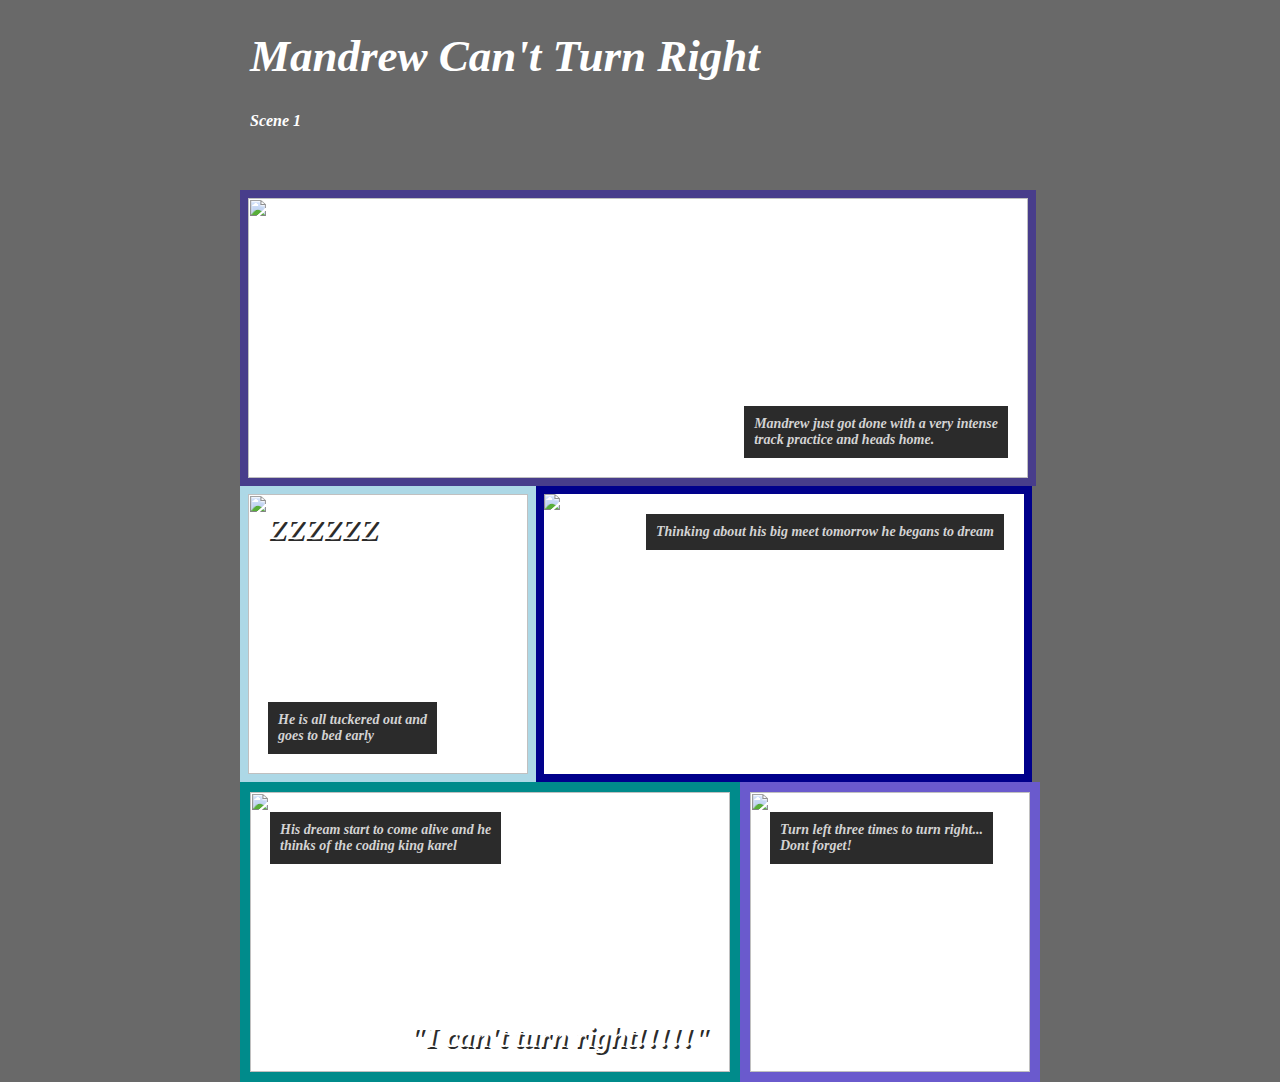
==== page1.html @ c0abcc91 "page name" ====
<!DOCTYPE html>
<html>
<head> 
    <title>ClassComic</title>
    <meta charset="utf-8">
    <link rel="stylesheet" href="main.css">
</head>
<body>
    <div id="page">
        <div id="titleblock">
            <h1>Mandrew Can't Turn Right</h1>
            <h2>Scene 1</h2>
        </div>
        <div id="panel1">
            <div class="narration bottom right infront">Mandrew just got done with a very intense <br>track practice and heads home.</div>
            <div class="bigtext bottom left infront"></div>
            <img src="images/IMG_1572.jpg" id="image1" class="inback">
        </div>
        <div id="panel2">
            <div class="narration bottom left infront">He is all tuckered out and <br>goes to bed early</div>
            <div class="bigtext top left infront">ZZZZZZ</div>
            <img src="images/sleep.JPG" id="image2" class="inback">
        </div>
        <div id="panel3">
            <div class="narration top right inmiddle">Thinking about his big meet tomorrow he begans to dream</div>
            <div class="bigtext bottom left infront"></div>
            <img src= "images/closeupsleep.JPG" id="image" class="inback">
        </div>
        <div id="panel4">
            <div class="narration top left infront">His dream start to come alive and he <br>thinks of the coding king karel</div>
            <div class="bigtext bottom right infront">"I can't turn right!!!!!"</div>
            <img src="images/dreamingmell.jpg" id="image4" class="inback">
        </div>
        <div id="panel5">
            <div class="narration top left infront"> Turn left three times to turn right... <br> Dont forget! </div>
            <div class="bigtext bottom right infront"></div>
            <img src="images/karelcantturn.jpg" id="image5" class="inback">
        </div>
    </div>
</body>
</html>
---- main.css ----
html body {
    background-color: dimgrey;
}
#page {
    height: 100%;
    width: 800px;
    margin-right: auto;
    margin-left: auto;
}
#titleblock {
    height: 160px;
    width: 800px;
    padding-left: 10px;
}
h1 {
    font-family: "Comic Sans MS";
    font-style: italic;
    font-weight: 900;
    font-size: 45px;
    color: white;
}
h2 {
    font-family: "Comic Sans MS";
    font-style: italic;
    font-weight: 900;
    font-size: 16px;
    color: white;
}
#panel1 {
    position: relative;
    height: 280px;
    width: 780px;
    border: 8px solid darkslateblue;
    float: left;
    background-color: white;
    overflow: hidden;
}
#panel2 {
    position: relative;
    height: 280px;
    width: 280px;
    border: 8px solid lightblue;
    float: left;
    background-color: white;
    overflow: hidden;
}
#panel3 {
    position: relative;
    height: 280px;
    width: 480px;
    border: 8px solid darkblue;
    float: left;
    background-color: white;
    overflow: hidden;
}
#panel4 {
    position: relative;
    height: 280px;
    width: 480px;
    border: 10px solid darkcyan;
    float: left;
    background-color: white;
    overflow: hidden;
}
#panel5 {
    position: relative;
    height: 280px;
    width: 280px;
    border: 10px solid slateblue;
    float: left;
    background-color: white;
    overflow: hidden;
}
.narration {
    font-family: "IMpact";
    font-style: italic;
    font-weight: 900;
    font-size: 14px;
    padding: 10px;
    color: lightgrey;
    margin: 20px;
    background-color: #2b2b2b;
}
.bigtext {
    font-family: "Comic Sans MS";
    color: white;
    font-style: italic;
    font-weight: 900;
    font-size: 30px;
    line-height: 100%;
    margin: 20px;
    text-shadow: 2px 2px #2b2b2b;
}
.left {
    position: absolute;
    left: 0;
}
.right {
    position: absolute;
    right: 0;
}
.top {
    position: absolute;
    top: 0;
}
.bottom {
    position: absolute;
    bottom: 0;
}
#image1 {
    position: absolute;
    height: 100%;
    width: 100%
}
.inback {
    z-index: 1;
}
.inmiddle {
    z-index: 2;
}
.infront {
    z-index: 3;
}
#image4 {
    height: 100%;
    width: 100%
}
#image2 {
    height: 100%;
    width: 100%
}
#image3 {
    height: 100%;
    width: 100%
}
#image5 {
    height: 100%;
    width: 100%;
}
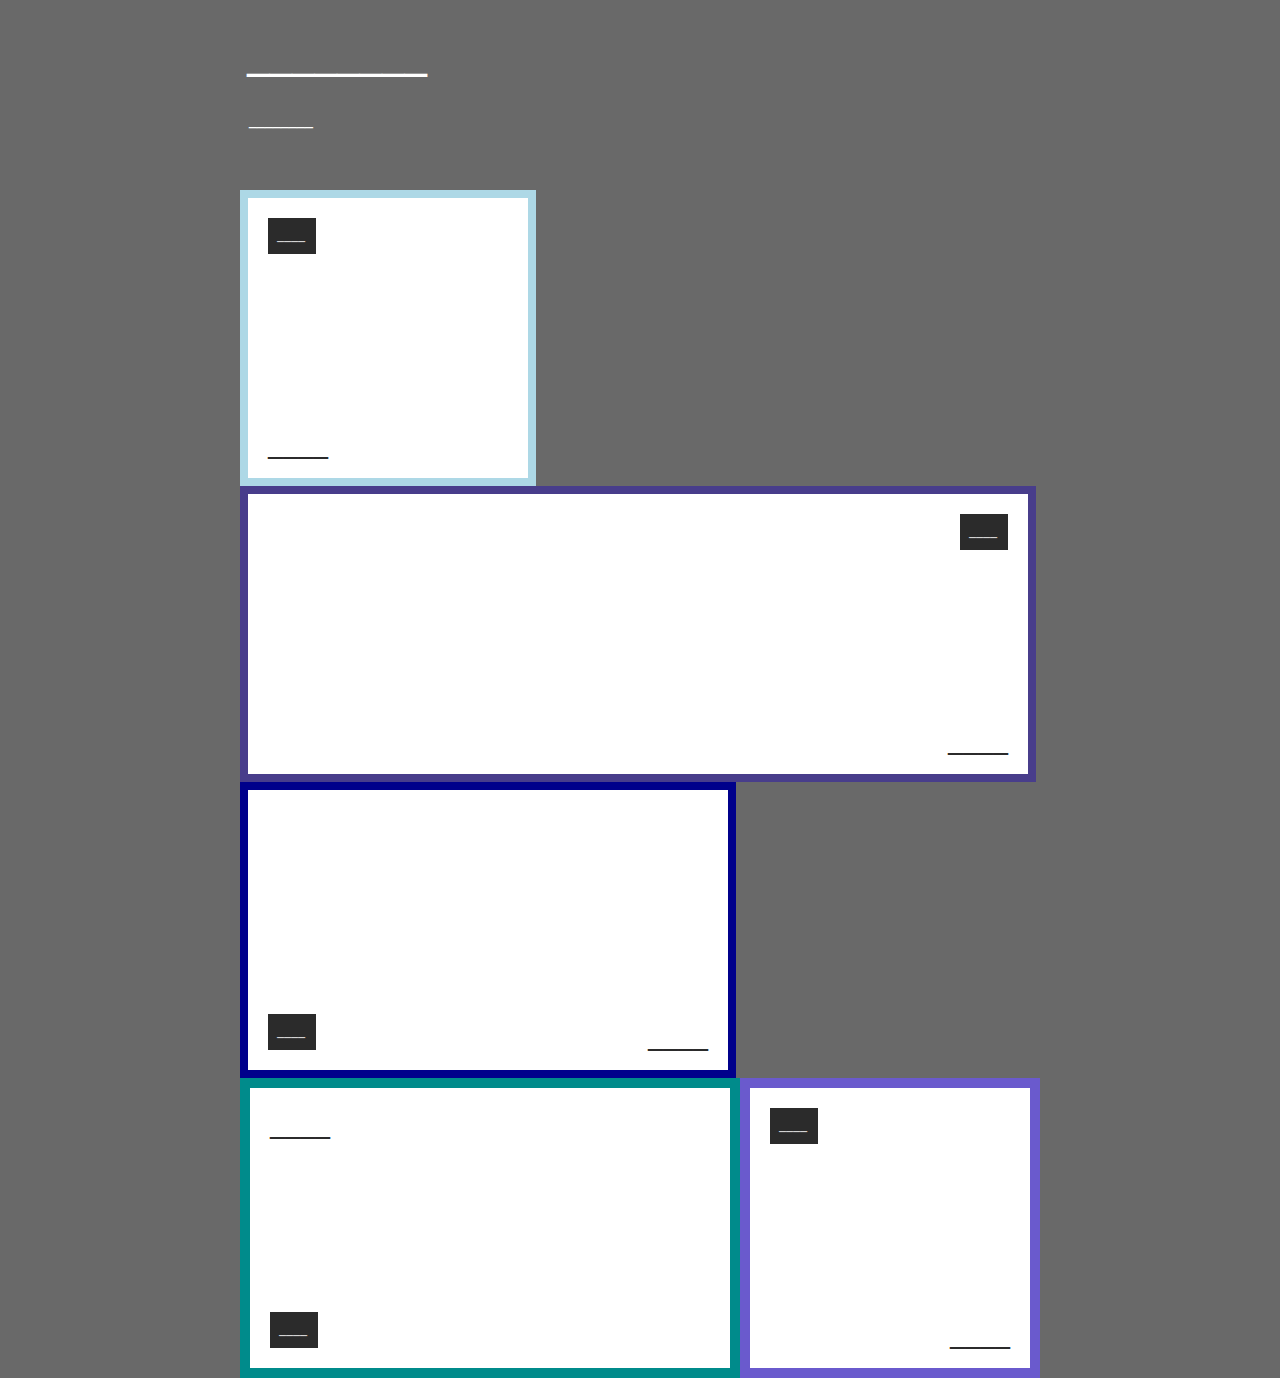
==== commit 2a40b5eb: "Event number 2" ====
--- a/page1.html
+++ b/page1.html
@@ -1,41 +1,38 @@
 <!DOCTYPE html>
 <html>
 <head> 
-    <title>ClassComic</title>
+    <title>Tang Can't Hang</title>
     <meta charset="utf-8">
     <link rel="stylesheet" href="main.css">
 </head>
 <body>
     <div id="page">
         <div id="titleblock">
-            <h1>Mandrew Can't Turn Right</h1>
-            <h2>Scene 1</h2>
+            <h1>________</h1>
+            <h2>________</h2>
         </div>
-        <div id="panel1">
-            <div class="narration bottom right infront">Mandrew just got done with a very intense <br>track practice and heads home.</div>
-            <div class="bigtext bottom left infront"></div>
-            <img src="images/IMG_1572.jpg" id="image1" class="inback">
-        </div>
-        <div id="panel2">
-            <div class="narration bottom left infront">He is all tuckered out and <br>goes to bed early</div>
-            <div class="bigtext top left infront">ZZZZZZ</div>
-            <img src="images/sleep.JPG" id="image2" class="inback">
-        </div>
-        <div id="panel3">
-            <div class="narration top right inmiddle">Thinking about his big meet tomorrow he begans to dream</div>
-            <div class="bigtext bottom left infront"></div>
-            <img src= "images/closeupsleep.JPG" id="image" class="inback">
-        </div>
-        <div id="panel4">
-            <div class="narration top left infront">His dream start to come alive and he <br>thinks of the coding king karel</div>
-            <div class="bigtext bottom right infront">"I can't turn right!!!!!"</div>
-            <img src="images/dreamingmell.jpg" id="image4" class="inback">
-        </div>
-        <div id="panel5">
-            <div class="narration top left infront"> Turn left three times to turn right... <br> Dont forget! </div>
-            <div class="bigtext bottom right infront"></div>
-            <img src="images/karelcantturn.jpg" id="image5" class="inback">
+        <div>
+           <div id="panel2" class="fright">
+                <div class="narration top left infront">____</div>
+                <div class="bigtext bottom left infront">____</div>
+            </div>
+            <div id="panel1" class="fleft">
+                <div class="narration top right infront">____</div>
+                <div class="bigtext bottom right infront">____</div>
+            </div>
+            <div id="panel3" class="fleft">
+                <div class="narration bottom left inmiddle">____</div>
+                <div class="bigtext bottom right infront">____</div>
+            </div>
+            <div id="panel4" class="fright">
+                <div class="narration bottom left infront">____</div>
+                <div class="bigtext top left infront">____</div>
+            </div>
+            <div id="panel5">
+                <div class="narration top left infront">____</div>
+                <div class="bigtext bottom right infront">____</div>
+            </div>
         </div>
     </div>
 </body>
-</html>+</html>
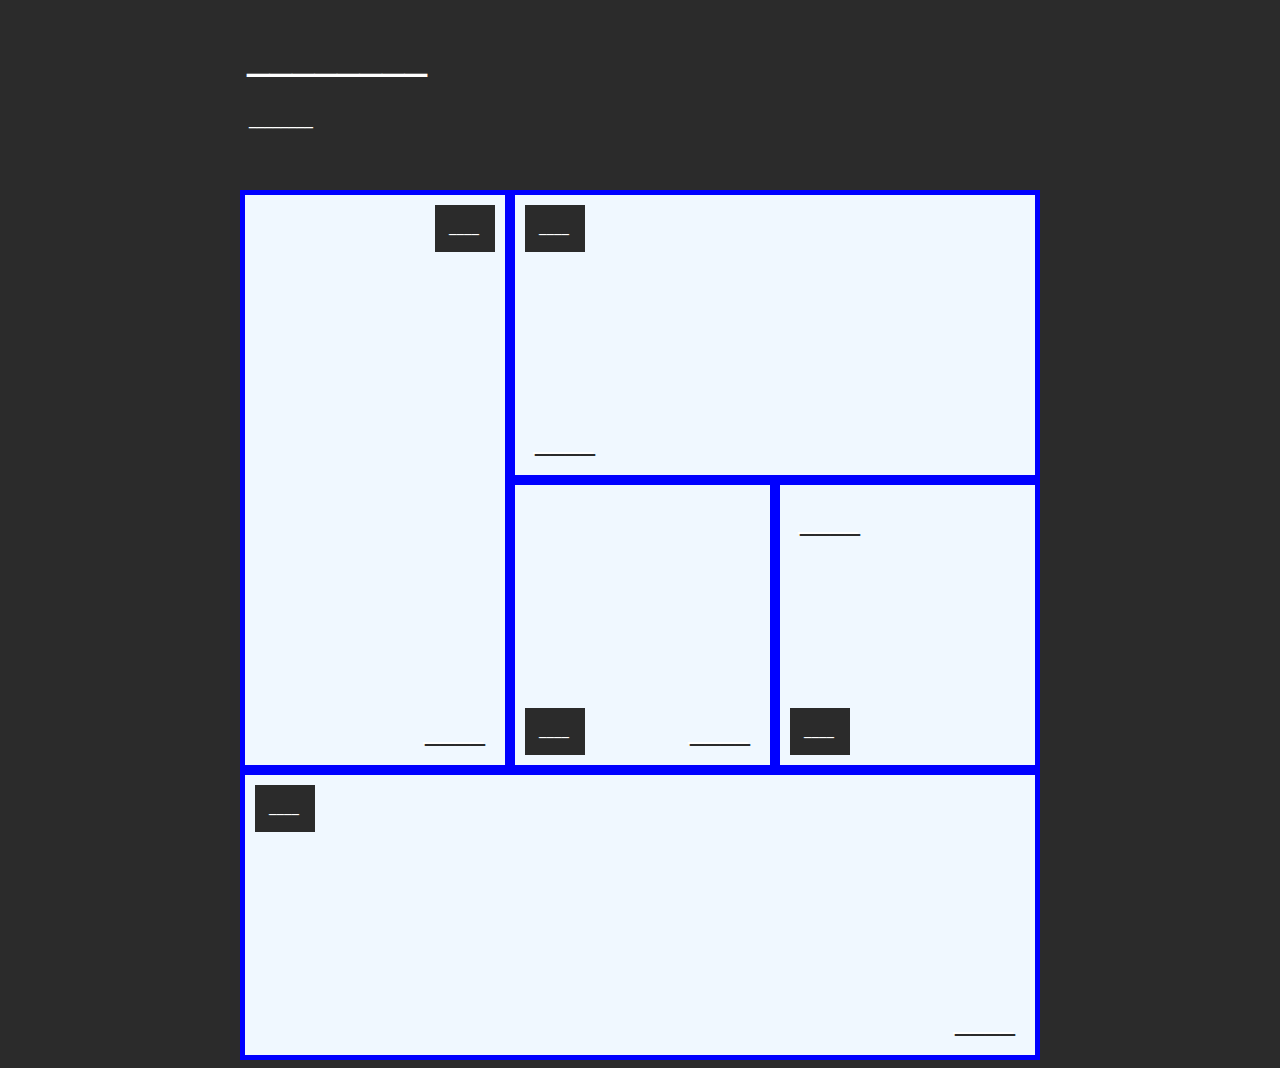
==== commit bd9b5a92: "Event2" ====
--- a/page1.html
+++ b/page1.html
@@ -3,7 +3,7 @@
 <head> 
     <title>Tang Can't Hang</title>
     <meta charset="utf-8">
-    <link rel="stylesheet" href="main.css">
+    <link rel="stylesheet" href="page1.css">
 </head>
 <body>
     <div id="page">
--- a/page1.css
+++ b/page1.css
@@ -0,0 +1,142 @@
+/*This sets the background color for our comic page*/
+html body {
+    background-color: #2b2b2b;
+}
+
+/*These IDs are for the invisible divs that will hold our comic together*/
+#page {
+    height: 100%;
+    width: 800px;
+    margin-left: auto;
+    margin-right: auto;
+}
+
+#titleblock {
+    height: 160px;
+    width: 800px;
+    padding-left: 10px;
+}
+
+/*These are the text styles for the headline and byline*/
+h1 {
+    font-family: "Comic Sans MS";
+    font-style: italic;
+    font-weight: 900;
+    font-size: 45px;
+    color: white;
+}
+
+h2 {
+    font-family: "Comic Sans MS";
+    font-style: italic;
+    font-weight: 900;
+    font-size: 16px;
+    color: white;
+}
+
+/* These classes are for floating panels left or right*/
+.fleft {
+    float: left;
+}
+.fright {
+    float: right;
+}
+
+/*These IDs are for the panels that will make up our comic.*/
+#panel1 {
+    height: 570px;
+    width: 260px;
+    position: relative;
+    border: 5px solid Blue;
+    background-color: aliceblue;
+    overflow: hidden;
+}
+#panel2 {
+    height: 280px;
+    width: 520px;
+    position: relative;
+    border: 5px solid Blue;
+    background-color: aliceblue;
+    overflow: hidden;
+}
+#panel3 {
+    height: 280px;
+    width: 255px;
+    position: relative;
+    border: 5px solid Blue;
+    background-color: aliceblue;
+    overflow: hidden;
+}
+#panel4 {
+    height: 280px;
+    width: 255px;
+    position: relative;
+    border: 5px solid Blue;
+    background-color: aliceblue;
+    overflow: hidden;
+}
+#panel5 {
+    height: 280px;
+    width: 790px;
+    position: relative;
+    border: 5px solid Blue;
+    background-color: aliceblue;
+    overflow: hidden;
+}
+
+/*These classes are for the different text styles we will be using in the comic*/
+.narration {
+    font-family: "Comic Sans MS";
+    font-style: italic;
+    font-weight: 900;
+    font-size: 15px;
+    padding: 15px;
+    color: white;
+    margin: 10px;
+    background-color: #2b2b2b;
+}
+
+.bigtext {
+    font-family: "Comic Sans MS";
+    color: white;
+    font-style: italic;
+    font-weight: 900;
+    font-size: 30px;
+    line-height: 100%;
+    margin: 20px;
+    text-shadow:2px 2px #2b2b2b;
+}
+
+/* These classes can position text and images within the panel.*/
+.left {
+    position:absolute;
+    left: 0;
+}
+
+.right {
+    position:absolute;
+    right: 0;
+}
+
+.top {
+    position:absolute;
+    top: 0;
+}
+
+.bottom {
+    position:absolute;
+    bottom: 0;
+}
+
+/* Classes are for stacking or ordering elements */
+.inback {
+    z-index: 1;
+}
+
+.inmiddle {
+    z-index: 2;
+}
+
+.infront{
+    z-index: 3;
+}
